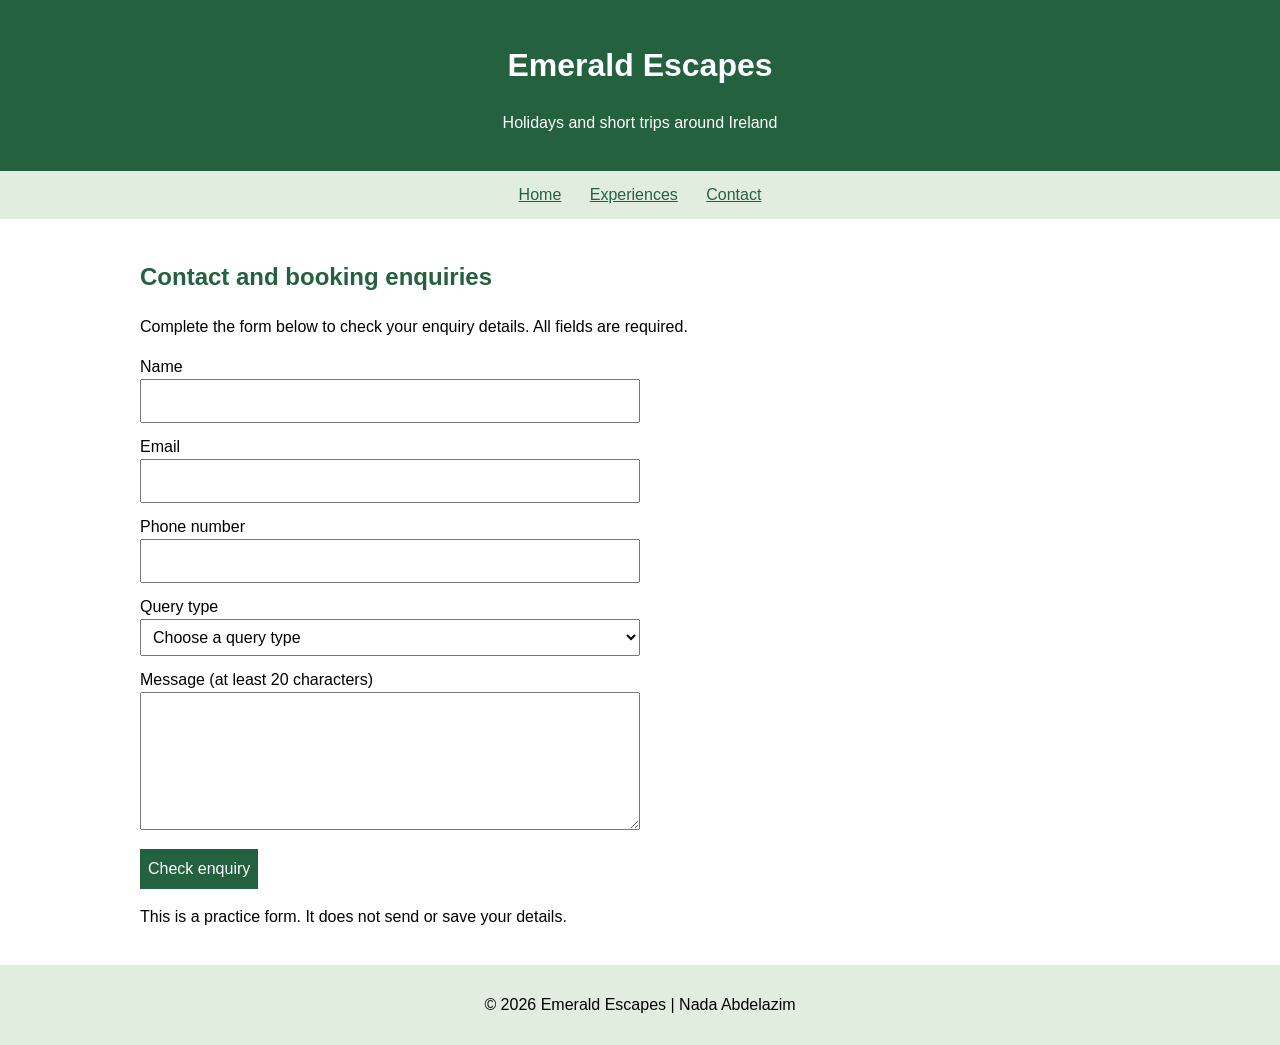
==== contact.html @ 37e0392e "Initial commit" ====
<!DOCTYPE html>
<html lang="en">
<head>
  <meta charset="UTF-8">
  <meta name="viewport" content="width=device-width, initial-scale=1.0">
  <title>Contact | Emerald Escapes</title>
  <link rel="stylesheet" href="styles.css">
  <script src="script.js" defer></script>
</head>
<body>
  <header>
    <h1>Emerald Escapes</h1>
    <p>Holidays and short trips around Ireland</p>
  </header>
  <nav aria-label="Main navigation">
    <a href="index.html">Home</a>
    <a href="experiences.html">Experiences</a>
    <a href="contact.html">Contact</a>
  </nav>
  <main>
    <h2>Contact and booking enquiries</h2>
    <p>Complete the form below to check your enquiry details. All fields are required.</p>
    <!-- JavaScript checks the fields when the form is submitted. -->
    <form id="enquiryForm" onsubmit="return validateForm()" novalidate>
      <label for="name">Name</label>
      <input type="text" id="name" name="name" autocomplete="name" required>
      <label for="email">Email</label>
      <input type="email" id="email" name="email" autocomplete="email" required>
      <label for="phone">Phone number</label>
      <input type="tel" id="phone" name="phone" autocomplete="tel" required>
      <label for="queryType">Query type</label>
      <select id="queryType" name="queryType" required>
        <option value="">Choose a query type</option>
        <option value="Booking">Booking</option>
        <option value="Payment">Payment</option>
        <option value="General Information">General Information</option>
        <option value="Other">Other</option>
      </select>
      <label for="message">Message (at least 20 characters)</label>
      <textarea id="message" name="message" rows="5" minlength="20" required></textarea>
      <button type="submit">Check enquiry</button>
      <p id="formResponse" role="status" aria-live="polite"></p>
    </form>
    <p>This is a practice form. It does not send or save your details.</p>  </main>
  <footer><p>&copy; 2026 Emerald Escapes | Nada Abdelazim</p></footer>
</body>
</html>
---- styles.css ----
/* main layout */
body {
  margin: 0;
  font-family: Arial, sans-serif;
  line-height: 1.5;
}
header {
  padding: 20px;
  background: #24613e;
  color: white;
  text-align: center;
}
nav, footer {
  padding: 12px;
  background: #e1eddf;
  text-align: center;
}
nav a { margin: 0 12px; }
a, h2, h3, .success { color: #24613e; }
main {
  max-width: 1000px;
  margin: auto;
  padding: 20px;
}
img {
  width: 100%;
  max-height: 260px;
  object-fit: cover;
}
.check { display: block; }

/* Experience cards */
.cards {
  display: grid;
  grid-template-columns: repeat(3, 1fr);
  gap: 20px;
}
.card {
  padding: 15px;
  border: 1px solid #ccc;
}
.card:hover { background: #edf5eb; }
.card img { height: 140px; }

/* filters */
form { max-width: 500px; }
form label { display: block; }
input, select, textarea, button {
  padding: 8px;
  font: inherit;
}
form input, form select, form textarea {
  box-sizing: border-box;
  width: 100%;
  margin-bottom: 12px;
}
button {
  border: 0;
  background: #24613e;
  color: white;
  cursor: pointer;
}
.error { color: #a11616; }

/* media queries */
@media (max-width: 800px) {
  .cards { grid-template-columns: repeat(2, 1fr); }
}
@media (max-width: 550px) {
  .cards { grid-template-columns: 1fr; }
  .filters label, .filters select {
    display: block;
    width: 100%;
  }
}
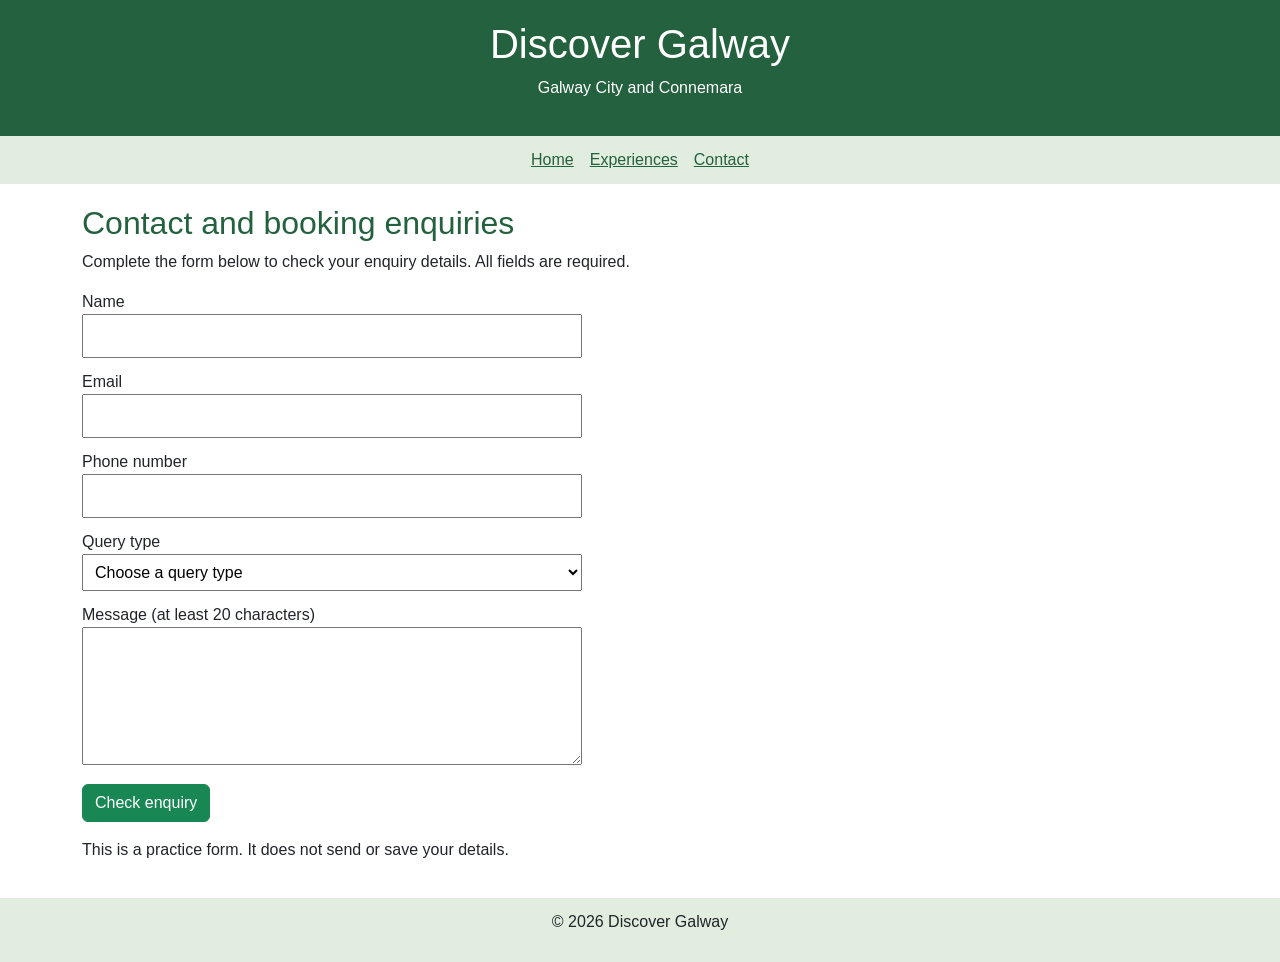
==== commit 1ae548aa: "Update Galway pages and add Bootstrap" ====
--- a/contact.html
+++ b/contact.html
@@ -3,21 +3,22 @@
 <head>
   <meta charset="UTF-8">
   <meta name="viewport" content="width=device-width, initial-scale=1.0">
-  <title>Contact | Emerald Escapes</title>
+  <title>Contact | Discover Galway</title>
+  <link rel="stylesheet" href="https://cdn.jsdelivr.net/npm/bootstrap@5.3.8/dist/css/bootstrap.min.css" integrity="sha384-sRIl4kxILFvY47J16cr9ZwB07vP4J8+LH7qKQnuqkuIAvNWLzeN8tE5YBujZqJLB" crossorigin="anonymous">
   <link rel="stylesheet" href="styles.css">
   <script src="script.js" defer></script>
 </head>
 <body>
   <header>
-    <h1>Emerald Escapes</h1>
-    <p>Holidays and short trips around Ireland</p>
+    <h1>Discover Galway</h1>
+    <p>Galway City and Connemara</p>
   </header>
-  <nav aria-label="Main navigation">
+  <nav class="d-flex flex-wrap justify-content-center gap-3" aria-label="Main navigation">
     <a href="index.html">Home</a>
     <a href="experiences.html">Experiences</a>
     <a href="contact.html">Contact</a>
   </nav>
-  <main>
+  <main class="container">
     <h2>Contact and booking enquiries</h2>
     <p>Complete the form below to check your enquiry details. All fields are required.</p>
     <!-- JavaScript checks the fields when the form is submitted. -->
@@ -38,10 +39,11 @@
       </select>
       <label for="message">Message (at least 20 characters)</label>
       <textarea id="message" name="message" rows="5" minlength="20" required></textarea>
-      <button type="submit">Check enquiry</button>
+      <button class="btn btn-success" type="submit">Check enquiry</button>
       <p id="formResponse" role="status" aria-live="polite"></p>
     </form>
-    <p>This is a practice form. It does not send or save your details.</p>  </main>
-  <footer><p>&copy; 2026 Emerald Escapes | Nada Abdelazim</p></footer>
+    <p>This is a practice form. It does not send or save your details.</p>
+  </main>
+  <footer><p>&copy; 2026 Discover Galway</p></footer>
 </body>
-</html>+</html>
--- a/styles.css
+++ b/styles.css
@@ -15,7 +15,6 @@
   background: #e1eddf;
   text-align: center;
 }
-nav a { margin: 0 12px; }
 a, h2, h3, .success { color: #24613e; }
 main {
   max-width: 1000px;
@@ -30,19 +29,12 @@
 .check { display: block; }
 
 /* Experience cards */
-.cards {
-  display: grid;
-  grid-template-columns: repeat(3, 1fr);
-  gap: 20px;
-}
 .card {
   padding: 15px;
   border: 1px solid #ccc;
 }
-.card:hover { background: #edf5eb; }
-.card img { height: 140px; }
 
-/* filters */
+/* Form controls */
 form { max-width: 500px; }
 form label { display: block; }
 input, select, textarea, button {
@@ -61,15 +53,3 @@
   cursor: pointer;
 }
 .error { color: #a11616; }
-
-/* media queries */
-@media (max-width: 800px) {
-  .cards { grid-template-columns: repeat(2, 1fr); }
-}
-@media (max-width: 550px) {
-  .cards { grid-template-columns: 1fr; }
-  .filters label, .filters select {
-    display: block;
-    width: 100%;
-  }
-}
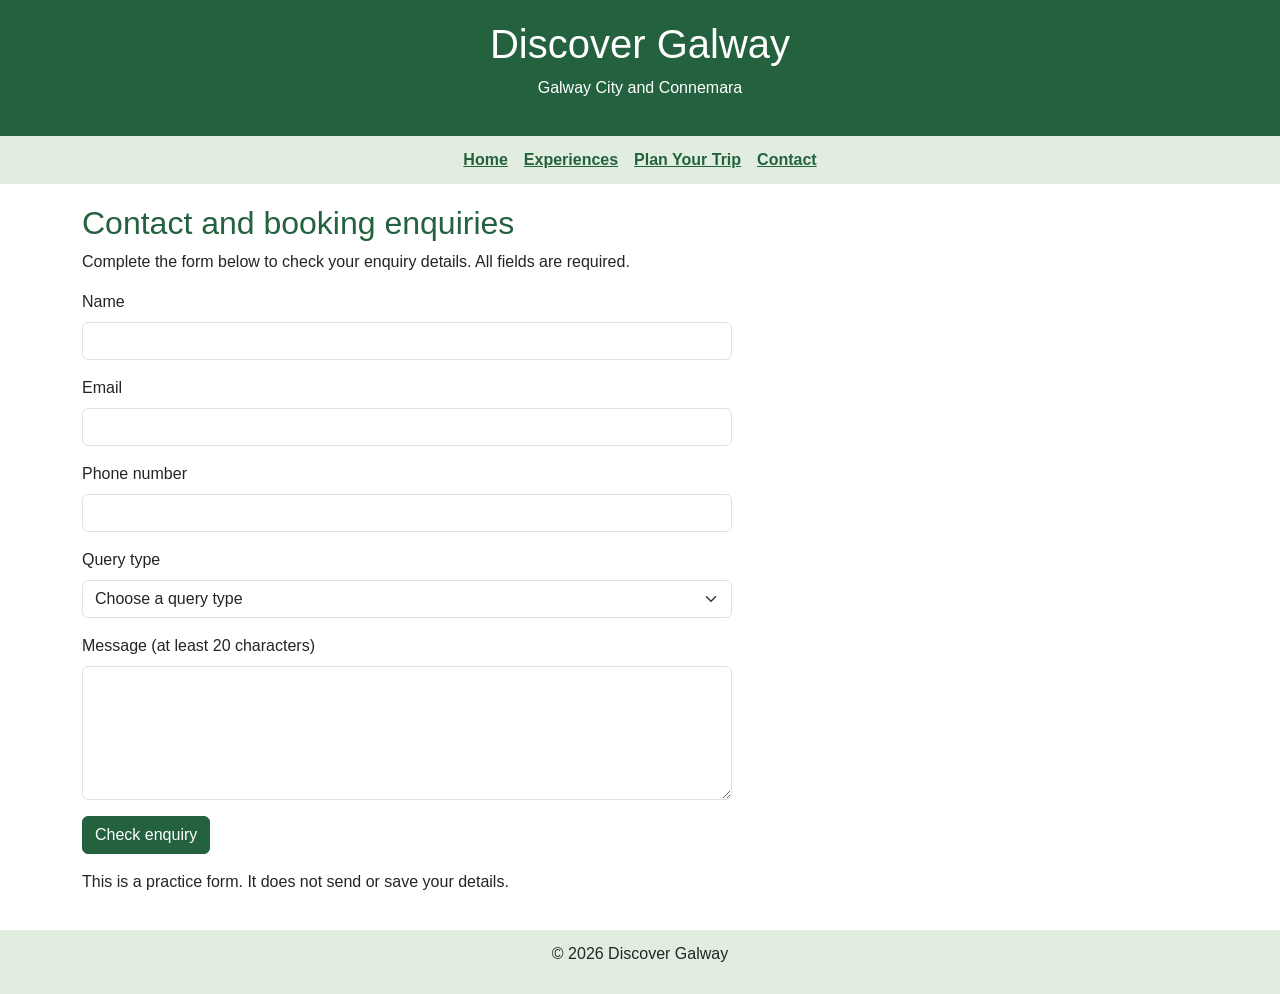
==== commit 3091e0ea: "Integrate Galway trip planning and contact pages" ====
--- a/contact.html
+++ b/contact.html
@@ -3,10 +3,11 @@
 <head>
   <meta charset="UTF-8">
   <meta name="viewport" content="width=device-width, initial-scale=1.0">
-  <title>Contact | Discover Galway</title>
   <link rel="stylesheet" href="https://cdn.jsdelivr.net/npm/bootstrap@5.3.8/dist/css/bootstrap.min.css" integrity="sha384-sRIl4kxILFvY47J16cr9ZwB07vP4J8+LH7qKQnuqkuIAvNWLzeN8tE5YBujZqJLB" crossorigin="anonymous">
   <link rel="stylesheet" href="styles.css">
   <script src="script.js" defer></script>
+  <title>Contact | Discover Galway</title>
+  <meta name="description" content="Contact Discover Galway with a travel, booking or general enquiry about Galway City and Connemara.">
 </head>
 <body>
   <header>
@@ -16,34 +17,23 @@
   <nav class="d-flex flex-wrap justify-content-center gap-3" aria-label="Main navigation">
     <a href="index.html">Home</a>
     <a href="experiences.html">Experiences</a>
+    <a href="plan.html">Plan Your Trip</a>
     <a href="contact.html">Contact</a>
   </nav>
-  <main class="container">
-    <h2>Contact and booking enquiries</h2>
-    <p>Complete the form below to check your enquiry details. All fields are required.</p>
-    <!-- JavaScript checks the fields when the form is submitted. -->
-    <form id="enquiryForm" onsubmit="return validateForm()" novalidate>
-      <label for="name">Name</label>
-      <input type="text" id="name" name="name" autocomplete="name" required>
-      <label for="email">Email</label>
-      <input type="email" id="email" name="email" autocomplete="email" required>
-      <label for="phone">Phone number</label>
-      <input type="tel" id="phone" name="phone" autocomplete="tel" required>
-      <label for="queryType">Query type</label>
-      <select id="queryType" name="queryType" required>
-        <option value="">Choose a query type</option>
-        <option value="Booking">Booking</option>
-        <option value="Payment">Payment</option>
-        <option value="General Information">General Information</option>
-        <option value="Other">Other</option>
-      </select>
-      <label for="message">Message (at least 20 characters)</label>
-      <textarea id="message" name="message" rows="5" minlength="20" required></textarea>
-      <button class="btn btn-success" type="submit">Check enquiry</button>
-      <p id="formResponse" role="status" aria-live="polite"></p>
-    </form>
-    <p>This is a practice form. It does not send or save your details.</p>
-  </main>
+<main class="container">
+  <h2>Contact and booking enquiries</h2>
+  <p>Complete the form below to check your enquiry details. All fields are required.</p>
+  <form id="enquiryForm" onsubmit="return validateForm()" novalidate>
+    <div class="mb-3"><label class="form-label" for="name">Name</label><input class="form-control" type="text" id="name" name="name" autocomplete="name" required aria-describedby="nameError"><p class="field-error" id="nameError"></p></div>
+    <div class="mb-3"><label class="form-label" for="email">Email</label><input class="form-control" type="email" id="email" name="email" autocomplete="email" required aria-describedby="emailError"><p class="field-error" id="emailError"></p></div>
+    <div class="mb-3"><label class="form-label" for="phone">Phone number</label><input class="form-control" type="tel" id="phone" name="phone" autocomplete="tel" required aria-describedby="phoneError"><p class="field-error" id="phoneError"></p></div>
+    <div class="mb-3"><label class="form-label" for="queryType">Query type</label><select class="form-select" id="queryType" name="queryType" required aria-describedby="queryTypeError"><option value="">Choose a query type</option><option value="Booking">Booking</option><option value="Payment">Payment</option><option value="General Information">General Information</option><option value="Other">Other</option></select><p class="field-error" id="queryTypeError"></p></div>
+    <div class="mb-3"><label class="form-label" for="message">Message (at least 20 characters)</label><textarea class="form-control" id="message" name="message" rows="5" minlength="20" required aria-describedby="messageError"></textarea><p class="field-error" id="messageError"></p></div>
+    <button class="btn btn-success" type="submit">Check enquiry</button>
+    <p id="formResponse" role="status" aria-live="polite" class="mt-3"></p>
+  </form>
+  <p>This is a practice form. It does not send or save your details.</p>
+</main>
   <footer><p>&copy; 2026 Discover Galway</p></footer>
 </body>
 </html>
--- a/styles.css
+++ b/styles.css
@@ -53,3 +53,26 @@
   cursor: pointer;
 }
 .error { color: #a11616; }
+
+nav a { font-weight: 600; }
+nav a:hover, nav a:focus { text-decoration: underline; }
+/* Cards, including the trip-planning sections */
+.planning-cards .card { background-color: #f7faf6; }
+/* Form and budget styling */
+.btn-success { background-color: #24613e; border-color: #24613e; }
+.btn-success:hover, .btn-success:focus { background-color: #19472d; border-color: #19472d; }
+.btn-outline-success { color: #24613e; border-color: #24613e; }
+.field-error { color: #a11616; }
+.field-error { margin: 4px 0 0; font-size: 0.9rem; }
+.field-error:empty { display: none; }
+.calculator-section { padding: 20px; background: #f7faf6; border: 1px solid #d4e3d1; border-radius: 8px; }
+.budget-result { padding: 16px; background: white; border-left: 4px solid #24613e; }
+@media (max-width: 575px) {
+  main { padding: 16px; }
+  .calculator-section { padding: 15px; }
+  nav { gap: 10px !important; }
+}
+
+#enquiryForm, #budgetForm { max-width: 650px; }
+#enquiryForm .form-control, #enquiryForm .form-select,
+#budgetForm .form-control { margin-bottom: 0; }
